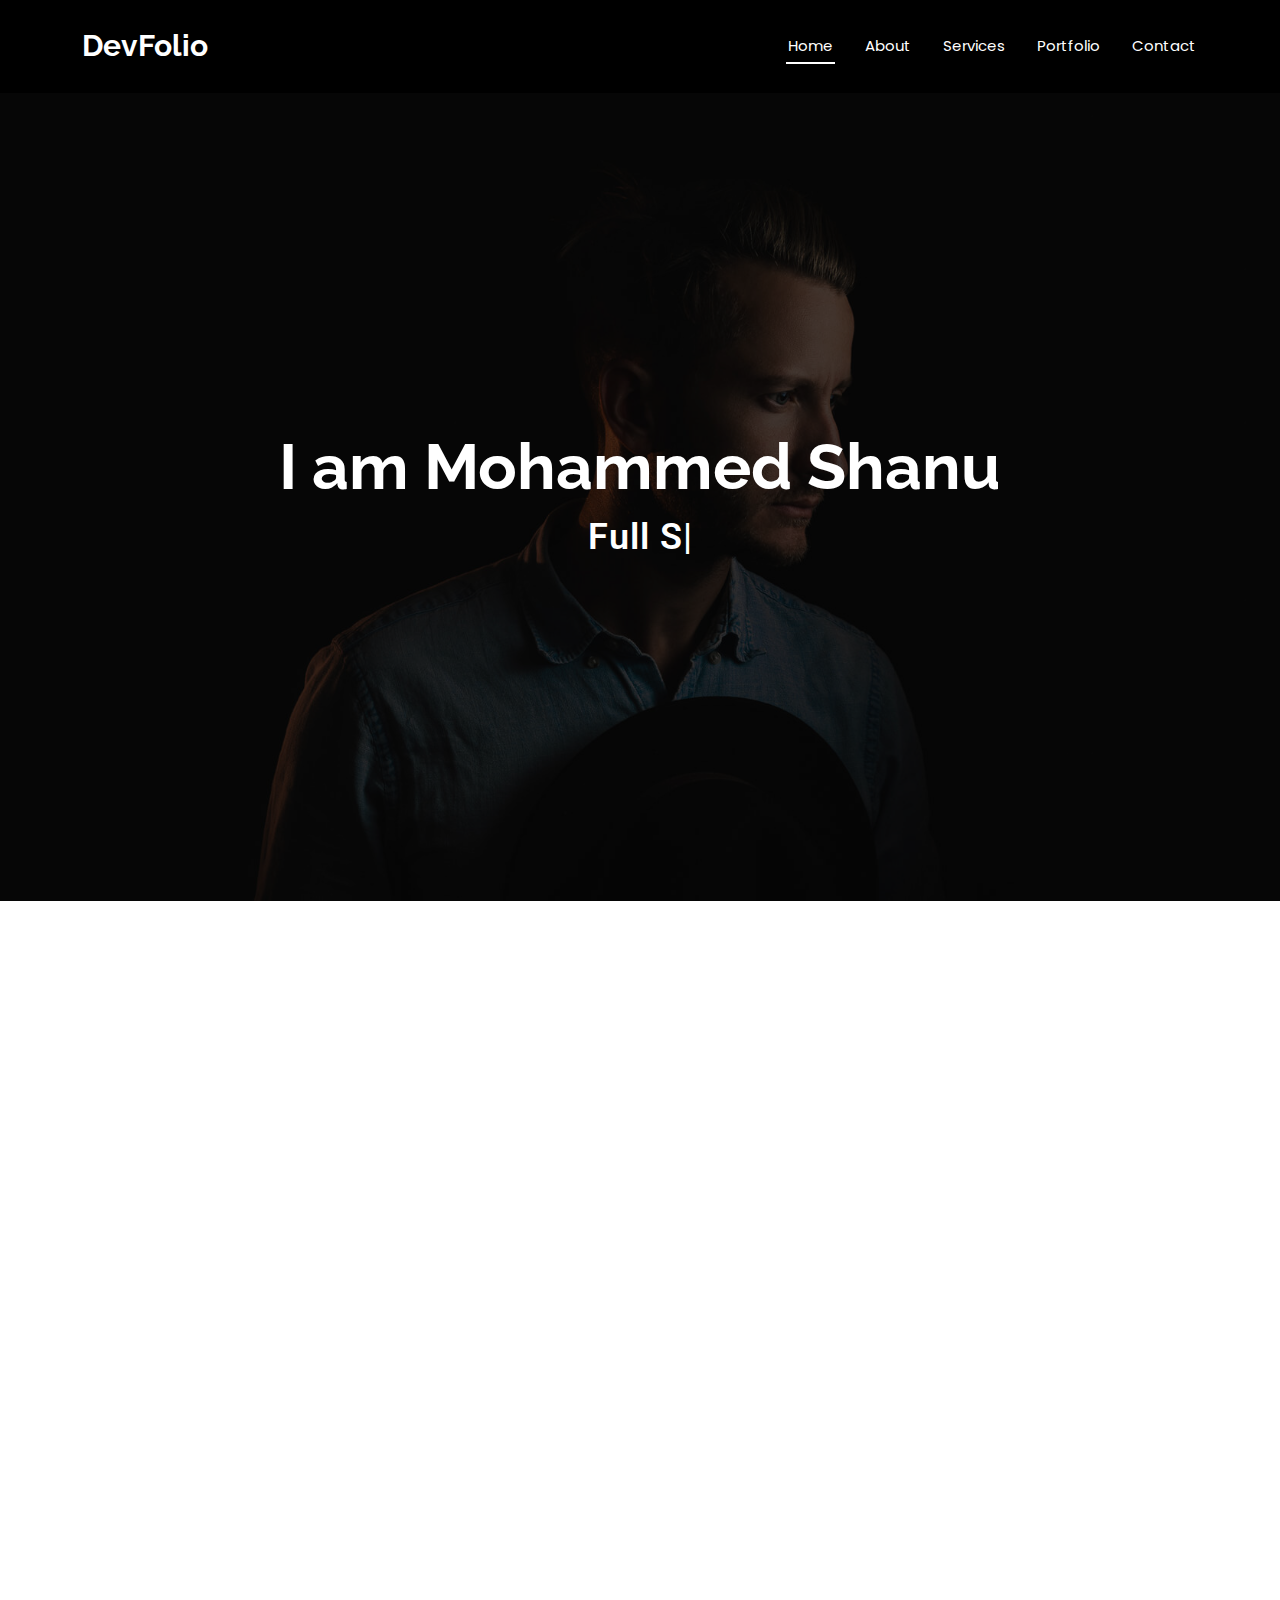
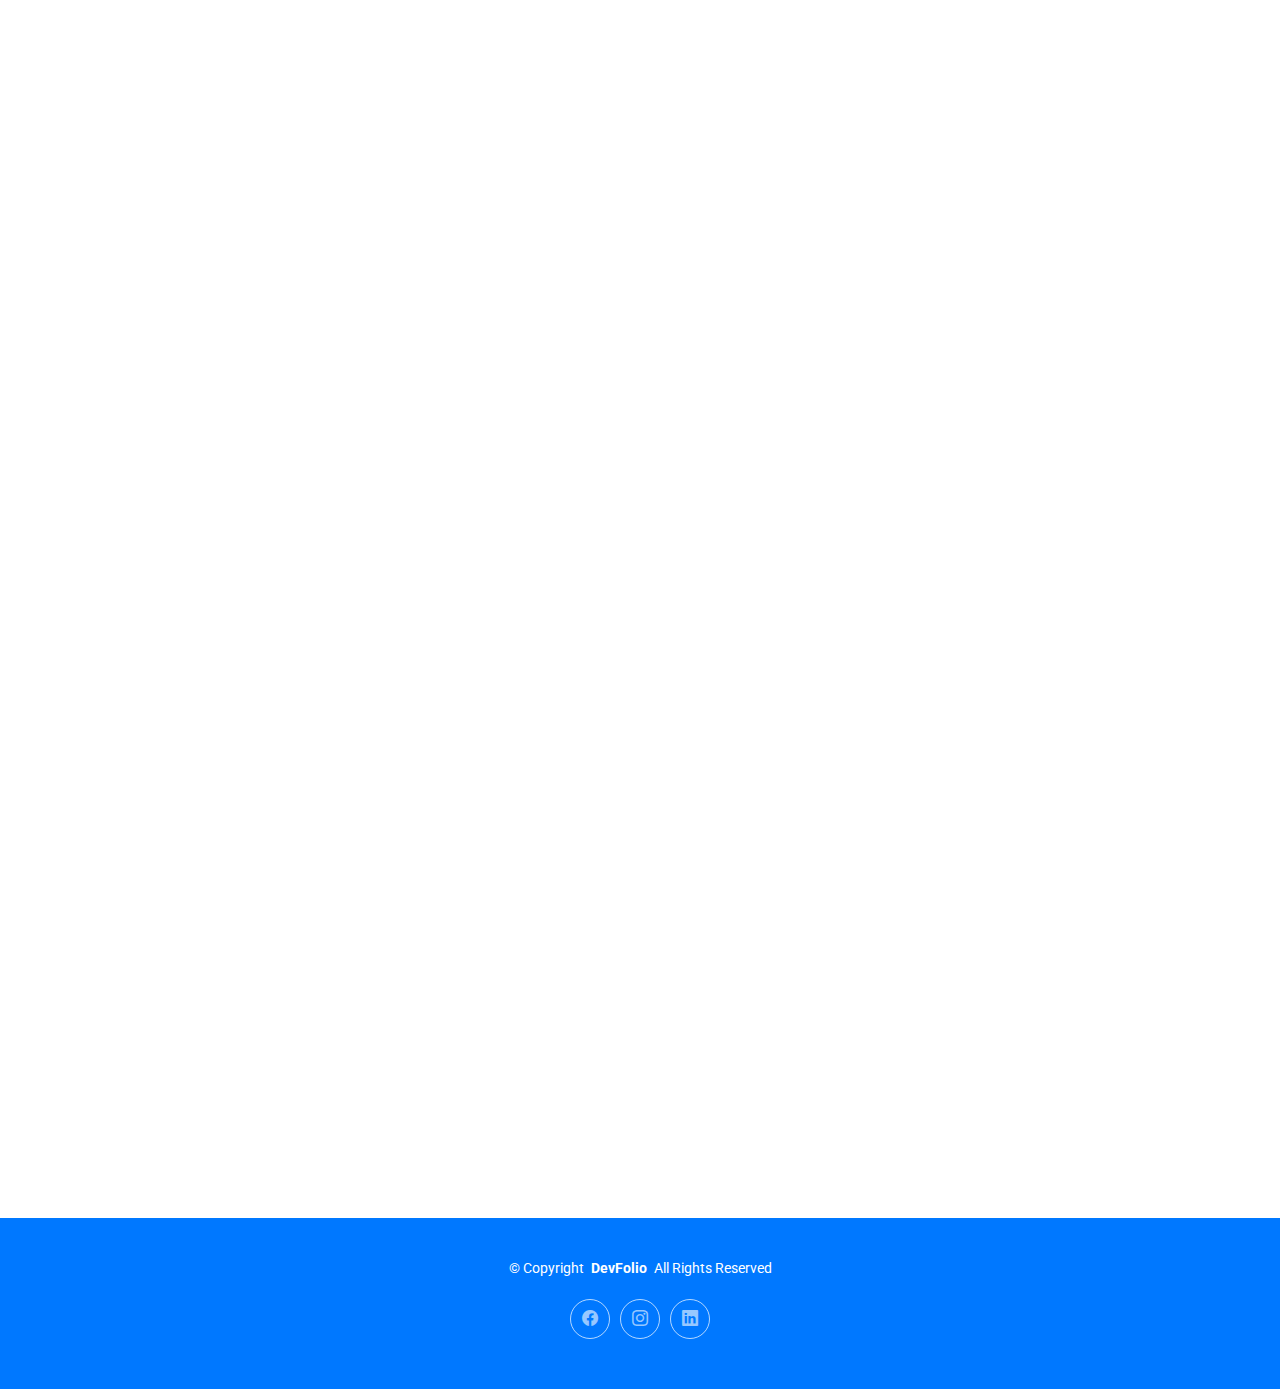
==== index.html @ 3f34b681 "Initial temp" ====
<!DOCTYPE html>
<html lang="en">

<head>
  <meta charset="utf-8">
  <meta content="width=device-width, initial-scale=1.0" name="viewport">
  <title>Index - DevFolio Bootstrap Template</title>
  <meta content="" name="description">
  <meta content="" name="keywords">

  <!-- Favicons -->
  <link href="assets/img/favicon.png" rel="icon">
  <link href="assets/img/apple-touch-icon.png" rel="apple-touch-icon">

  <!-- Fonts -->
  <link href="https://fonts.googleapis.com" rel="preconnect">
  <link href="https://fonts.gstatic.com" rel="preconnect" crossorigin>
  <link href="https://fonts.googleapis.com/css2?family=Roboto:ital,wght@0,100;0,300;0,400;0,500;0,700;0,900;1,100;1,300;1,400;1,500;1,700;1,900&family=Poppins:ital,wght@0,100;0,200;0,300;0,400;0,500;0,600;0,700;0,800;0,900;1,100;1,200;1,300;1,400;1,500;1,600;1,700;1,800;1,900&family=Raleway:ital,wght@0,100;0,200;0,300;0,400;0,500;0,600;0,700;0,800;0,900;1,100;1,200;1,300;1,400;1,500;1,600;1,700;1,800;1,900&display=swap" rel="stylesheet">

  <!-- Vendor CSS Files -->
  <link href="assets/vendor/bootstrap/css/bootstrap.min.css" rel="stylesheet">
  <link href="assets/vendor/bootstrap-icons/bootstrap-icons.css" rel="stylesheet">
  <link href="assets/vendor/aos/aos.css" rel="stylesheet">
  <link href="assets/vendor/glightbox/css/glightbox.min.css" rel="stylesheet">
  <link href="assets/vendor/swiper/swiper-bundle.min.css" rel="stylesheet">

  <!-- Main CSS File -->
  <link href="assets/css/main.css" rel="stylesheet">

  <!-- =======================================================
  * Template Name: DevFolio
  * Template URL: https://bootstrapmade.com/devfolio-bootstrap-portfolio-html-template/
  * Updated: Jun 29 2024 with Bootstrap v5.3.3
  * Author: BootstrapMade.com
  * License: https://bootstrapmade.com/license/
  ======================================================== -->
</head>

<body class="index-page">

  <header id="header" class="header d-flex align-items-center sticky-top">
    <div class="container-fluid container-xl position-relative d-flex align-items-center justify-content-between">

      <a href="index.html" class="logo d-flex align-items-center">
        <!-- Uncomment the line below if you also wish to use an image logo -->
        <!-- <img src="assets/img/logo.png" alt=""> -->
        <h1 class="sitename">DevFolio</h1>
      </a>

      <nav id="navmenu" class="navmenu">
        <ul>
          <li><a href="#hero" class="active">Home<br></a></li>
          <li><a href="#about">About</a></li>
          <li><a href="#services">Services</a></li>
          <li><a href="#portfolio">Portfolio</a></li>
          <li><a href="#contact">Contact</a></li>
        </ul>
        <i class="mobile-nav-toggle d-xl-none bi bi-list"></i>
      </nav>

    </div>
  </header>

  <main class="main">

    <!-- Hero Section -->
    <section id="hero" class="hero section dark-background">

      <img src="assets/img/hero-img.jpg" alt="" data-aos="fade-in">

      <div class="container d-flex flex-column align-items-center justify-content-center text-center" data-aos="fade-up" data-aos-delay="100">
        <h2>I am Mohammed Shanu</h2>
        <p><span class="typed" data-typed-items="Full Stack Developer"></span></p>
      </div>

    </section><!-- /Hero Section -->

   <!-- About Section -->
<section id="about" class="about section">
  <div class="container" data-aos="fade-up" data-aos-delay="100">
    <div class="row gy-4">
      <div class="col-md-6">
        <div class="row justify-content-between gy-4">
          <div class="col-lg-5">
            <img src="assets/img/profile-img.jpg" class="img-fluid" alt="">
          </div>
          <div class="col-lg-7 about-info">
            <p><strong>Name: </strong> <span>Mohammed Shanu</span></p>
            <p><strong>Profile: </strong> <span>Full Stack Developer</span></p>
            <p><strong>Email: </strong> <span>mohammedshanu742@gmail.com</span></p>
            <p><strong>Phone: </strong> <span>+966 50 291 1739</span></p>
          </div>
        </div>

        <div class="skills-content skills-animation">
          <h5>Skills</h5>

          <!-- Skills Progress Bars -->
          <div class="progress">
            <span class="skill"><span>HTML</span> <i class="val">100%</i></span>
            <div class="progress-bar-wrap">
              <div class="progress-bar" role="progressbar" aria-valuenow="100" aria-valuemin="0" aria-valuemax="100"></div>
            </div>
          </div><!-- End HTML Progress -->

          <div class="progress">
            <span class="skill"><span>CSS</span> <i class="val">90%</i></span>
            <div class="progress-bar-wrap">
              <div class="progress-bar" role="progressbar" aria-valuenow="90" aria-valuemin="0" aria-valuemax="100"></div>
            </div>
          </div><!-- End CSS Progress -->

          <div class="progress">
            <span class="skill"><span>JavaScript</span> <i class="val">90%</i></span>
            <div class="progress-bar-wrap">
              <div class="progress-bar" role="progressbar" aria-valuenow="90" aria-valuemin="0" aria-valuemax="100"></div>
            </div>
          </div><!-- End JavaScript Progress -->

          <div class="progress">
            <span class="skill"><span>Python</span> <i class="val">75%</i></span>
            <div class="progress-bar-wrap">
              <div class="progress-bar" role="progressbar" aria-valuenow="90" aria-valuemin="0" aria-valuemax="100"></div>
            </div>
          </div><!-- End JavaScript Progress -->

          <div class="progress">
            <span class="skill"><span>Node.js</span> <i class="val">80%</i></span>
            <div class="progress-bar-wrap">
              <div class="progress-bar" role="progressbar" aria-valuenow="80" aria-valuemin="0" aria-valuemax="100"></div>
            </div>
          </div><!-- End Node.js Progress -->

          <div class="progress">
            <span class="skill"><span>Express.js</span> <i class="val">85%</i></span>
            <div class="progress-bar-wrap">
              <div class="progress-bar" role="progressbar" aria-valuenow="85" aria-valuemin="0" aria-valuemax="100"></div>
            </div>
          </div><!-- End Express.js Progress -->

          <div class="progress">
            <span class="skill"><span>PostgreSQL</span> <i class="val">90%</i></span>
            <div class="progress-bar-wrap">
              <div class="progress-bar" role="progressbar" aria-valuenow="90" aria-valuemin="0" aria-valuemax="100"></div>
            </div>
          </div><!-- End PostgreSQL Progress -->

          <div class="progress">
            <span class="skill"><span>REST API</span> <i class="val">85%</i></span>
            <div class="progress-bar-wrap">
              <div class="progress-bar" role="progressbar" aria-valuenow="85" aria-valuemin="0" aria-valuemax="100"></div>
            </div>
          </div><!-- End REST API Progress -->
        </div><!-- End Skills Content -->
      </div>

      <div class="col-md-6">
        <div class="about-me">
          <h4>About me</h4>
          <p>
            I am a dedicated full-stack developer with 3 years of professional experience, specializing in web development with expertise in HTML, CSS, JavaScript, Node.js, Express.js, REST API, React.js, and PostgreSQL. My proficiency extends to programming languages including Python, Java, and JavaScript. I excel in creating robust, scalable web applications, leveraging my skills in backend development, API integration, and database management.
          </p>
          <p>
            Additionally, I possess a keen eye for web design, allowing me to create visually appealing and user-friendly interfaces. My experience in web designing complements my development skills, enabling me to deliver cohesive and engaging digital experiences. I am passionate about leveraging technology to solve complex problems and deliver innovative solutions that exceed user expectations.
          </p>
        </div>
      </div>
    </div>
  </div>
</section><!-- /About Section -->


   <!-- Resume Section -->
<section id="resume" class="resume section">

  <!-- Section Title -->
  <div class="container section-title" data-aos="fade-up">
    <h2>Resume</h2>
  </div><!-- End Section Title -->

  <div class="container">

    <div class="row">

      <div class="col-lg-6" data-aos="fade-up" data-aos-delay="100">
        <h3 class="resume-title">Summary</h3>

        <div class="resume-item pb-0">
          <h4>Mohammed Shanu</h4>
          <p><em>Passionate about crafting clean, efficient code and solving complex problems to deliver robust web applications. With a solid foundation in Python, Java, and JavaScript, I bring a versatile skill set to effectively collaborate across teams and deliver high-quality solutions.</em></p>
          <ul>
            <li>Building No. 7187, Abi Umamah Al Ansari Street, Al Sulaimaniyah District,</li>
            <li>Riyadh, KSA, Zip Code: 12242</li>
            <li>+966 50 291 1739</li>
            <li>mohammedshanu742@gmail.com</li>
          </ul>
        </div><!-- End Resume Item -->

        <h3 class="resume-title">Education</h3>
        <div class="resume-item">
          <h4>Bachelor Of Technology - Computer Science And Engineering</h4>
          <h5>2017 - 2021</h5>
          <p><em>Ilahia College Of Engineering And Technology, Kerala, India</em></p>
          <p>This educational background equipped me with a solid foundation in computer science principles, programming languages, and software development methodologies, laying the groundwork for my career in web development.</p>
        </div><!-- End Resume Item -->
      </div>

      <div class="col-lg-6" data-aos="fade-up" data-aos-delay="200">
        <h3 class="resume-title">Professional Experience</h3>
        <div class="resume-item">
          <h4>Full Stack Developer</h4>
          <h5>2021 - 2024</h5>
          <p><em>Q-Mark Technolabs, Kerala, India</em></p>
          <ul>
            <li>Automated the learning system for school and professional students.</li>
            <li>Led study material management module and automated notes access through keyword search.</li>
            <li>Created responsive web application modules for various platforms, browsers, and OS.</li>
            <li>Led the implementation of modern, user-centric designs resulting in improved user experience and increased client satisfaction.</li>
            <li>Integrated front-end applications with backend services, ensuring seamless data exchange and functional harmony, leading to streamlined workflows and enhanced functionality.</li>
          </ul>
        </div><!-- End Resume Item -->
      </div>

    </div>

  </div>

</section><!-- /Resume Section -->


    <!-- Services Section -->
    <section id="services" class="services section">

      <!-- Section Title -->
      <div class="container section-title" data-aos="fade-up">
        <h2>Services</h2>
        <p>Necessitatibus eius consequatur ex aliquid fuga eum quidem sint consectetur velit</p>
      </div><!-- End Section Title -->

      <div class="container">

        <div class="row gy-4">

          <div class="col-lg-4 col-md-6" data-aos="fade-up" data-aos-delay="100">
            <div class="service-item  position-relative">
              <div class="icon">
                <i class="bi bi-activity"></i>
              </div>
              <a href="#" class="stretched-link">
                <h3>Full Stack Web Development</h3>
              </a>
              <p>Offer complete end-to-end web development services, from frontend design to backend programming and database management.</p>
            </div>
          </div><!-- End Service Item -->

          <div class="col-lg-4 col-md-6" data-aos="fade-up" data-aos-delay="200">
            <div class="service-item position-relative">
              <div class="icon">
                <i class="bi bi-broadcast"></i>
              </div>
              <a href="#" class="stretched-link">
                <h3>Custom Web Application Development</h3>
              </a>
              <p>Develop tailored web applications based on client requirements, ensuring scalability, security, and performance.</p>
            </div>
          </div><!-- End Service Item -->

          <div class="col-lg-4 col-md-6" data-aos="fade-up" data-aos-delay="300">
            <div class="service-item position-relative">
              <div class="icon">
                <i class="bi bi-easel"></i>
              </div>
              <a href="#" class="stretched-link">
                <h3>Database Design and Management</h3>
              </a>
              <p>Create and optimize databases (e.g., PostgreSQL, MySQL) for efficient data storage, retrieval, and management in web applications.</p>
            </div>
          </div><!-- End Service Item -->

          <div class="col-lg-4 col-md-6" data-aos="fade-up" data-aos-delay="400">
            <div class="service-item position-relative">
              <div class="icon">
                <i class="bi bi-bounding-box-circles"></i>
              </div>
              <a href="#" class="stretched-link">
                <h3>Responsive Web Design</h3>
              </a>
              <p>Ensure websites are responsive and optimized for various devices and screen sizes to enhance user experience and accessibility.</p>
              <a href="#" class="stretched-link"></a>
            </div>
          </div><!-- End Service Item -->

          <div class="col-lg-4 col-md-6" data-aos="fade-up" data-aos-delay="500">
            <div class="service-item position-relative">
              <div class="icon">
                <i class="bi bi-calendar4-week"></i>
              </div>
              <a href="#" class="stretched-link">
                <h3>RESTful API Development</h3>
              </a>
              <p>Design and implement REST APIs for seamless integration between frontend and backend systems, enabling data exchange and functionality.</p>
              <a href="#" class="stretched-link"></a>
            </div>
          </div><!-- End Service Item -->

          <div class="col-lg-4 col-md-6" data-aos="fade-up" data-aos-delay="600">
            <div class="service-item position-relative">
              <div class="icon">
                <i class="bi bi-chat-square-text"></i>
              </div>
              <a href="#" class="stretched-link">
                <h3>Cloud Integration</h3>
              </a>
              <p>Integrate applications with cloud services (e.g., AWS, Google Cloud) for scalability, reliability, and cost-efficiency.</p>
              <a href="#" class="stretched-link"></a>
            </div>
          </div><!-- End Service Item -->

        </div>

      </div>

    </section><!-- /Services Section -->

   <!-- Stats Section -->
<section id="stats" class="stats section accent-background">

  <img src="assets/img/stats-bg.jpg" alt="" data-aos="fade-in">

  <div class="container position-relative" data-aos="fade-up" data-aos-delay="100">

    <div class="row gy-4">

      <div class="col-lg-3 col-md-6">
        <div class="stats-item text-center w-100 h-100">
          <span data-purecounter-start="0" data-purecounter-end="3" data-purecounter-duration="0" class="purecounter">3</span>
          <p>Years of Professional Experience</p>
        </div>
      </div><!-- End Stats Item -->

      <div class="col-lg-3 col-md-6">
        <div class="stats-item text-center w-100 h-100">
          <span data-purecounter-start="0" data-purecounter-end="10" data-purecounter-duration="0" class="purecounter">25</span>
          <p>Completed Projects</p>
        </div>
      </div><!-- End Stats Item -->

      <div class="col-lg-3 col-md-6">
        <div class="stats-item text-center w-100 h-100">
          <span data-purecounter-start="0" data-purecounter-end="5" data-purecounter-duration="0" class="purecounter">10</span>
          <p>Technologies Proficient In</p>
        </div>
      </div><!-- End Stats Item -->

      <div class="col-lg-3 col-md-6">
        <div class="stats-item text-center w-100 h-100">
          <span data-purecounter-start="0" data-purecounter-end="100" data-purecounter-duration="0" class="purecounter">50</span>
          <p>Satisfied Clients</p>
        </div>
      </div><!-- End Stats Item -->

    </div>

  </div>

</section><!-- /Stats Section -->

    <!-- Portfolio Section -->
    <section id="portfolio" class="portfolio section">

      <!-- Section Title -->
      <div class="container section-title" data-aos="fade-up">
        <h2>Portfolio</h2>
        <p>Necessitatibus eius consequatur ex aliquid fuga eum quidem sint consectetur velit</p>
      </div><!-- End Section Title -->

      <div class="container">

        <div class="isotope-layout" data-default-filter="*" data-layout="masonry" data-sort="original-order">

          <ul class="portfolio-filters isotope-filters" data-aos="fade-up" data-aos-delay="100">
            <li data-filter="*" class="filter-active">All</li>
            <li data-filter=".filter-app">Web Apps</li>
            <li data-filter=".filter-product">Static Sites</li>
          </ul><!-- End Portfolio Filters -->

          <div class="row gy-4 isotope-container" data-aos="fade-up" data-aos-delay="200">

            <div class="col-lg-4 col-md-6 portfolio-item isotope-item filter-app">
              <img src="assets/img/portfolio/app-1.jpg" class="img-fluid" alt="">
              <div class="portfolio-info">
                <h4>App 1</h4>
                <p>Travel Tracker</p>
                <a href="assets/img/portfolio/app-1.jpg" title="App 1" data-gallery="portfolio-gallery-app" class="glightbox preview-link"><i class="bi bi-zoom-in"></i></a>
                <a href="app1-details.html" title="More Details" class="details-link"><i class="bi bi-link-45deg"></i></a>

              </div>
            </div><!-- End Portfolio Item -->

            <div class="col-lg-4 col-md-6 portfolio-item isotope-item filter-product">
              <img src="assets/img/portfolio/product-1.jpg" class="img-fluid" alt="">
              <div class="portfolio-info">
                <h4>App 2</h4>
                <p>Lorem ipsum, dolor sit amet consectetur</p>
                <a href="assets/img/portfolio/product-1.jpg" title="App 2" data-gallery="portfolio-gallery-product" class="glightbox preview-link"><i class="bi bi-zoom-in"></i></a>
                <a href="app2-details.html" title="More Details" class="details-link"><i class="bi bi-link-45deg"></i></a>
              </div>
            </div><!-- End Portfolio Item -->

            <div class="col-lg-4 col-md-6 portfolio-item isotope-item filter-branding">
              <img src="assets/img/portfolio/branding-1.jpg" class="img-fluid" alt="">
              <div class="portfolio-info">
                <h4>App 3</h4>
                <p>Lorem ipsum, dolor sit amet consectetur</p>
                <a href="assets/img/portfolio/branding-1.jpg" title="App 3" data-gallery="portfolio-gallery-branding" class="glightbox preview-link"><i class="bi bi-zoom-in"></i></a>
                <a href="portfolio-details.html" title="More Details" class="details-link"><i class="bi bi-link-45deg"></i></a>
              </div>
            </div><!-- End Portfolio Item -->

            <div class="col-lg-4 col-md-6 portfolio-item isotope-item filter-books">
              <img src="assets/img/portfolio/books-1.jpg" class="img-fluid" alt="">
              <div class="portfolio-info">
                <h4>App 4</h4>
                <p>Lorem ipsum, dolor sit amet consectetur</p>
                <a href="assets/img/portfolio/books-1.jpg" title="App 4" data-gallery="portfolio-gallery-book" class="glightbox preview-link"><i class="bi bi-zoom-in"></i></a>
                <a href="portfolio-details.html" title="More Details" class="details-link"><i class="bi bi-link-45deg"></i></a>
              </div>
            </div><!-- End Portfolio Item -->

            <div class="col-lg-4 col-md-6 portfolio-item isotope-item filter-app">
              <img src="assets/img/portfolio/app-2.jpg" class="img-fluid" alt="">
              <div class="portfolio-info">
                <h4>App 5</h4>
                <p>Lorem ipsum, dolor sit amet consectetur</p>
                <a href="assets/img/portfolio/app-2.jpg" title="App 5" data-gallery="portfolio-gallery-app" class="glightbox preview-link"><i class="bi bi-zoom-in"></i></a>
                <a href="portfolio-details.html" title="More Details" class="details-link"><i class="bi bi-link-45deg"></i></a>
              </div>
            </div><!-- End Portfolio Item -->

            <div class="col-lg-4 col-md-6 portfolio-item isotope-item filter-product">
              <img src="assets/img/portfolio/product-2.jpg" class="img-fluid" alt="">
              <div class="portfolio-info">
                <h4>App 6</h4>
                <p>Lorem ipsum, dolor sit amet consectetur</p>
                <a href="assets/img/portfolio/product-2.jpg" title="App 6" data-gallery="portfolio-gallery-product" class="glightbox preview-link"><i class="bi bi-zoom-in"></i></a>
                <a href="portfolio-details.html" title="More Details" class="details-link"><i class="bi bi-link-45deg"></i></a>
              </div>
            </div><!-- End Portfolio Item -->

            <div class="col-lg-4 col-md-6 portfolio-item isotope-item filter-branding">
              <img src="assets/img/portfolio/branding-2.jpg" class="img-fluid" alt="">
              <div class="portfolio-info">
                <h4>App 7</h4>
                <p>Lorem ipsum, dolor sit amet consectetur</p>
                <a href="assets/img/portfolio/branding-2.jpg" title="App 7" data-gallery="portfolio-gallery-branding" class="glightbox preview-link"><i class="bi bi-zoom-in"></i></a>
                <a href="portfolio-details.html" title="More Details" class="details-link"><i class="bi bi-link-45deg"></i></a>
              </div>
            </div><!-- End Portfolio Item -->

            <div class="col-lg-4 col-md-6 portfolio-item isotope-item filter-books">
              <img src="assets/img/portfolio/books-2.jpg" class="img-fluid" alt="">
              <div class="portfolio-info">
                <h4>App 8</h4>
                <p>Lorem ipsum, dolor sit amet consectetur</p>
                <a href="assets/img/portfolio/books-2.jpg" title="App 8" data-gallery="portfolio-gallery-book" class="glightbox preview-link"><i class="bi bi-zoom-in"></i></a>
                <a href="portfolio-details.html" title="More Details" class="details-link"><i class="bi bi-link-45deg"></i></a>
              </div>
            </div><!-- End Portfolio Item -->

            <div class="col-lg-4 col-md-6 portfolio-item isotope-item filter-app">
              <img src="assets/img/portfolio/app-3.jpg" class="img-fluid" alt="">
              <div class="portfolio-info">
                <h4>App 9</h4>
                <p>Lorem ipsum, dolor sit amet consectetur</p>
                <a href="assets/img/portfolio/app-3.jpg" title="App 9" data-gallery="portfolio-gallery-app" class="glightbox preview-link"><i class="bi bi-zoom-in"></i></a>
                <a href="portfolio-details.html" title="More Details" class="details-link"><i class="bi bi-link-45deg"></i></a>
              </div>
            </div><!-- End Portfolio Item -->

          </div><!-- End Portfolio Container -->

        </div>

      </div>

    </section><!-- /Portfolio Section -->


   <!-- Contact Section -->
<section id="contact" class="contact section">

  <!-- Section Title -->
  <div class="container section-title" data-aos="fade-up">
    <h2>Contact Me</h2>
  </div><!-- End Section Title -->

  <div class="container" data-aos="fade-up" data-aos-delay="100">

    <div class="info-wrap" data-aos="fade-up" data-aos-delay="200">
      <div class="row gy-5">

        <div class="col-lg-4">
          <div class="info-item d-flex align-items-center">
            <i class="bi bi-geo-alt flex-shrink-0"></i>
            <div>
              <h3>Location</h3>
              <p>Riyadh, Saudi Arabia</p>
            </div>
          </div>
        </div><!-- End Info Item -->

        <div class="col-lg-4">
          <div class="info-item d-flex align-items-center">
            <i class="bi bi-telephone flex-shrink-0"></i>
            <div>
              <h3>Phone</h3>
              <p>+966 50 291 1739</p>
            </div>
          </div>
        </div><!-- End Info Item -->

        <div class="col-lg-4">
          <div class="info-item d-flex align-items-center">
            <i class="bi bi-envelope flex-shrink-0"></i>
            <div>
              <h3>Email</h3>
              <p>mohammedshanu742@gmail.com</p>
            </div>
          </div>
        </div><!-- End Info Item -->

      </div>
    </div>

    <!-- Contact Form -->
    <form action="https://formspree.io/f/xgvwvrkp" method="POST" class="contact-form">
      <div class="row gy-4">

        <div class="col-md-6">
          <input type="text" name="name" class="form-control" placeholder="Your Name" required="">
        </div>

        <div class="col-md-6">
          <input type="email" class="form-control" name="email" placeholder="Your Email" required="">
        </div>

        <div class="col-md-12">
          <input type="text" class="form-control" name="subject" placeholder="Subject" required="">
        </div>

        <div class="col-md-12">
          <textarea class="form-control" name="message" rows="6" placeholder="Message" required=""></textarea>
        </div>

        <div class="col-md-12 text-center">
          <div class="loading">Loading</div>
          <div class="error-message"></div>
          <div class="sent-message">Your message has been sent. Thank you!</div>

          <button type="submit">Send Message</button>
        </div>

      </div>
    </form><!-- End Contact Form -->

  </div>

</section><!-- /Contact Section -->


  </main>

  <footer id="footer" class="footer accent-background">

    <div class="container">
      <div class="copyright text-center ">
        <p>© <span>Copyright</span> <strong class="px-1 sitename">DevFolio</strong> <span>All Rights Reserved</span></p>
      </div>
      <div class="social-links d-flex justify-content-center">
        <a href=""><i class="bi bi-facebook"></i></a>
        <a href="https://www.instagram.com/mhd_shanu_/?hl=en"><i class="bi bi-instagram"></i></a>
        <a href=""><i class="bi bi-linkedin"></i></a>
      </div>
      <div class="credits">
        <!-- All the links in the footer should remain intact. -->
        <!-- You can delete the links only if you've purchased the pro version. -->
        <!-- Licensing information: https://bootstrapmade.com/license/ -->
        <!-- Purchase the pro version with working PHP/AJAX contact form: [buy-url] -->
      </div>
    </div>

  </footer>

  <!-- Scroll Top -->
  <a href="#" id="scroll-top" class="scroll-top d-flex align-items-center justify-content-center"><i class="bi bi-arrow-up-short"></i></a>

  <!-- Preloader -->
  <div id="preloader"></div>

  <!-- Vendor JS Files -->
  <script src="assets/vendor/bootstrap/js/bootstrap.bundle.min.js"></script>
  <script src="assets/vendor/php-email-form/validate.js"></script>
  <script src="assets/vendor/aos/aos.js"></script>
  <script src="assets/vendor/typed.js/typed.umd.js"></script>
  <script src="assets/vendor/waypoints/noframework.waypoints.js"></script>
  <script src="assets/vendor/purecounter/purecounter_vanilla.js"></script>
  <script src="assets/vendor/glightbox/js/glightbox.min.js"></script>
  <script src="assets/vendor/imagesloaded/imagesloaded.pkgd.min.js"></script>
  <script src="assets/vendor/isotope-layout/isotope.pkgd.min.js"></script>
  <script src="assets/vendor/swiper/swiper-bundle.min.js"></script>

  <!-- Main JS File -->
  <script src="assets/js/main.js"></script>

</body>

</html>
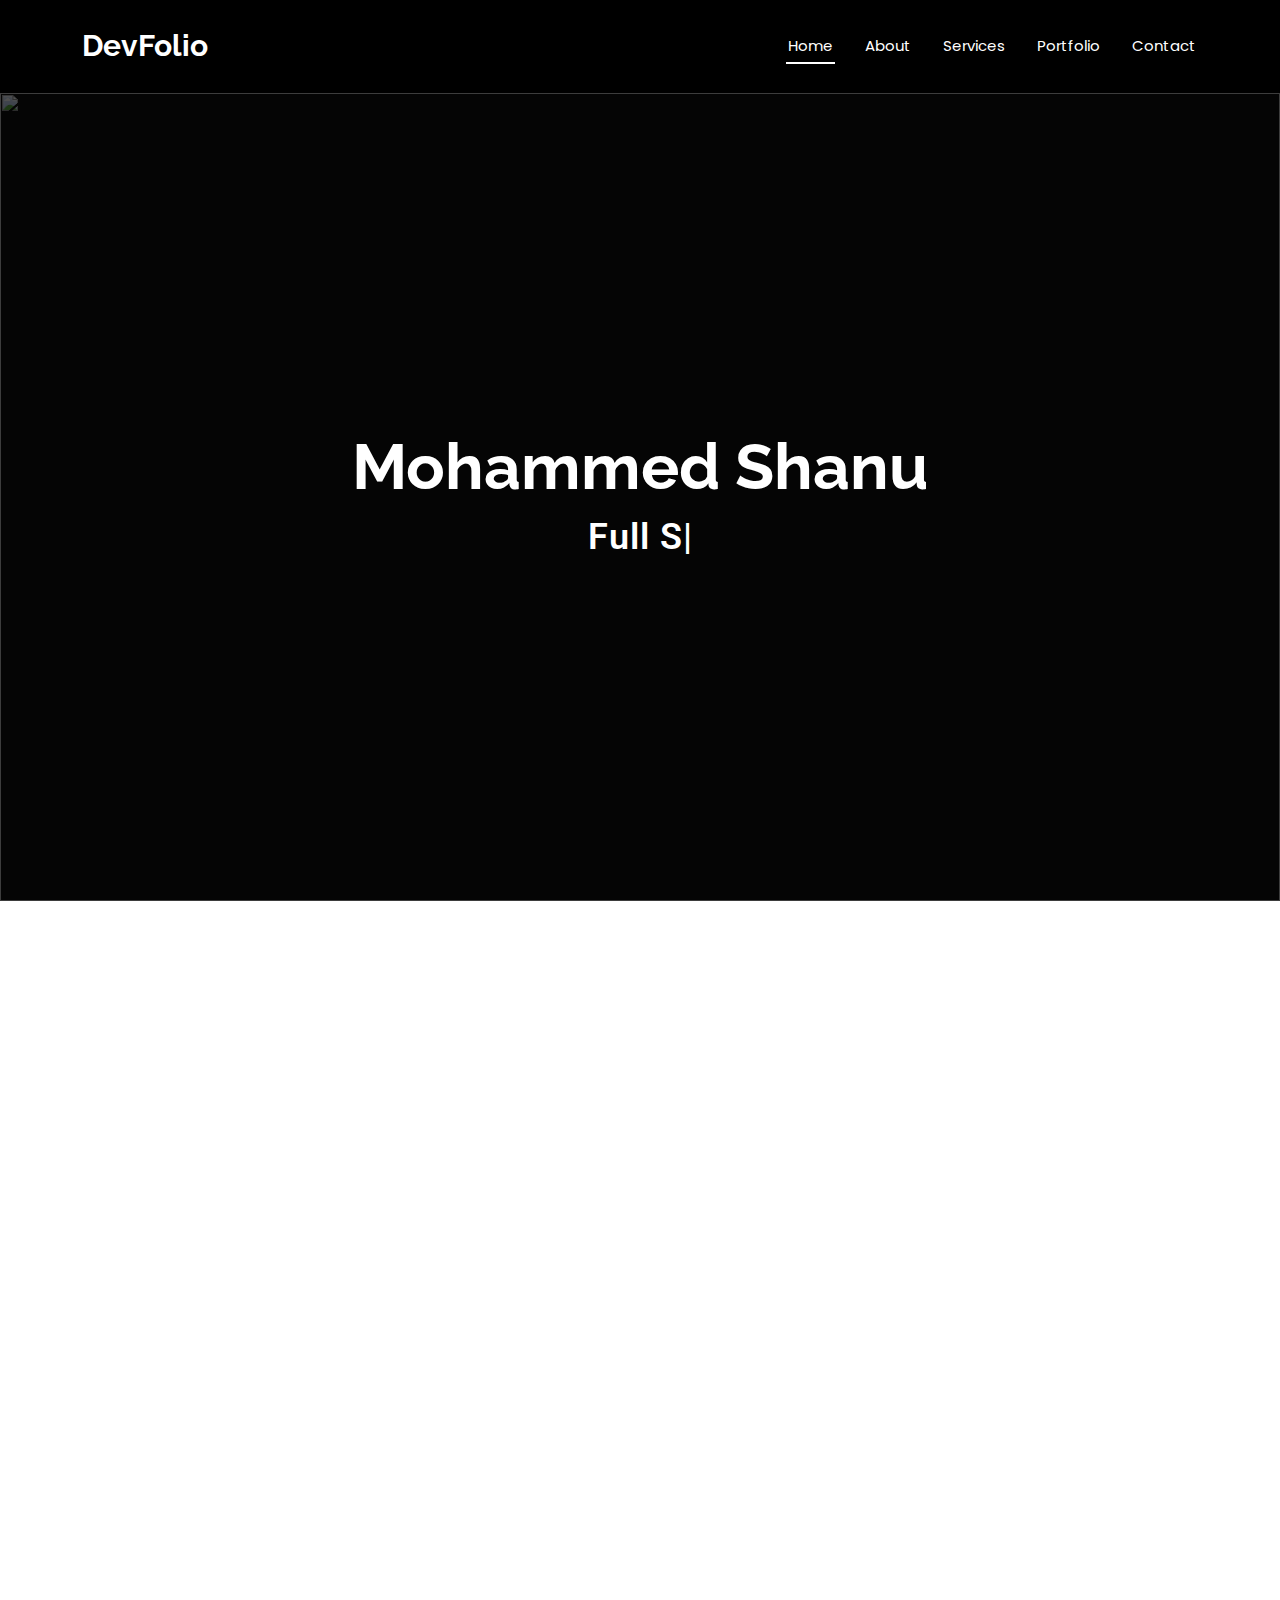
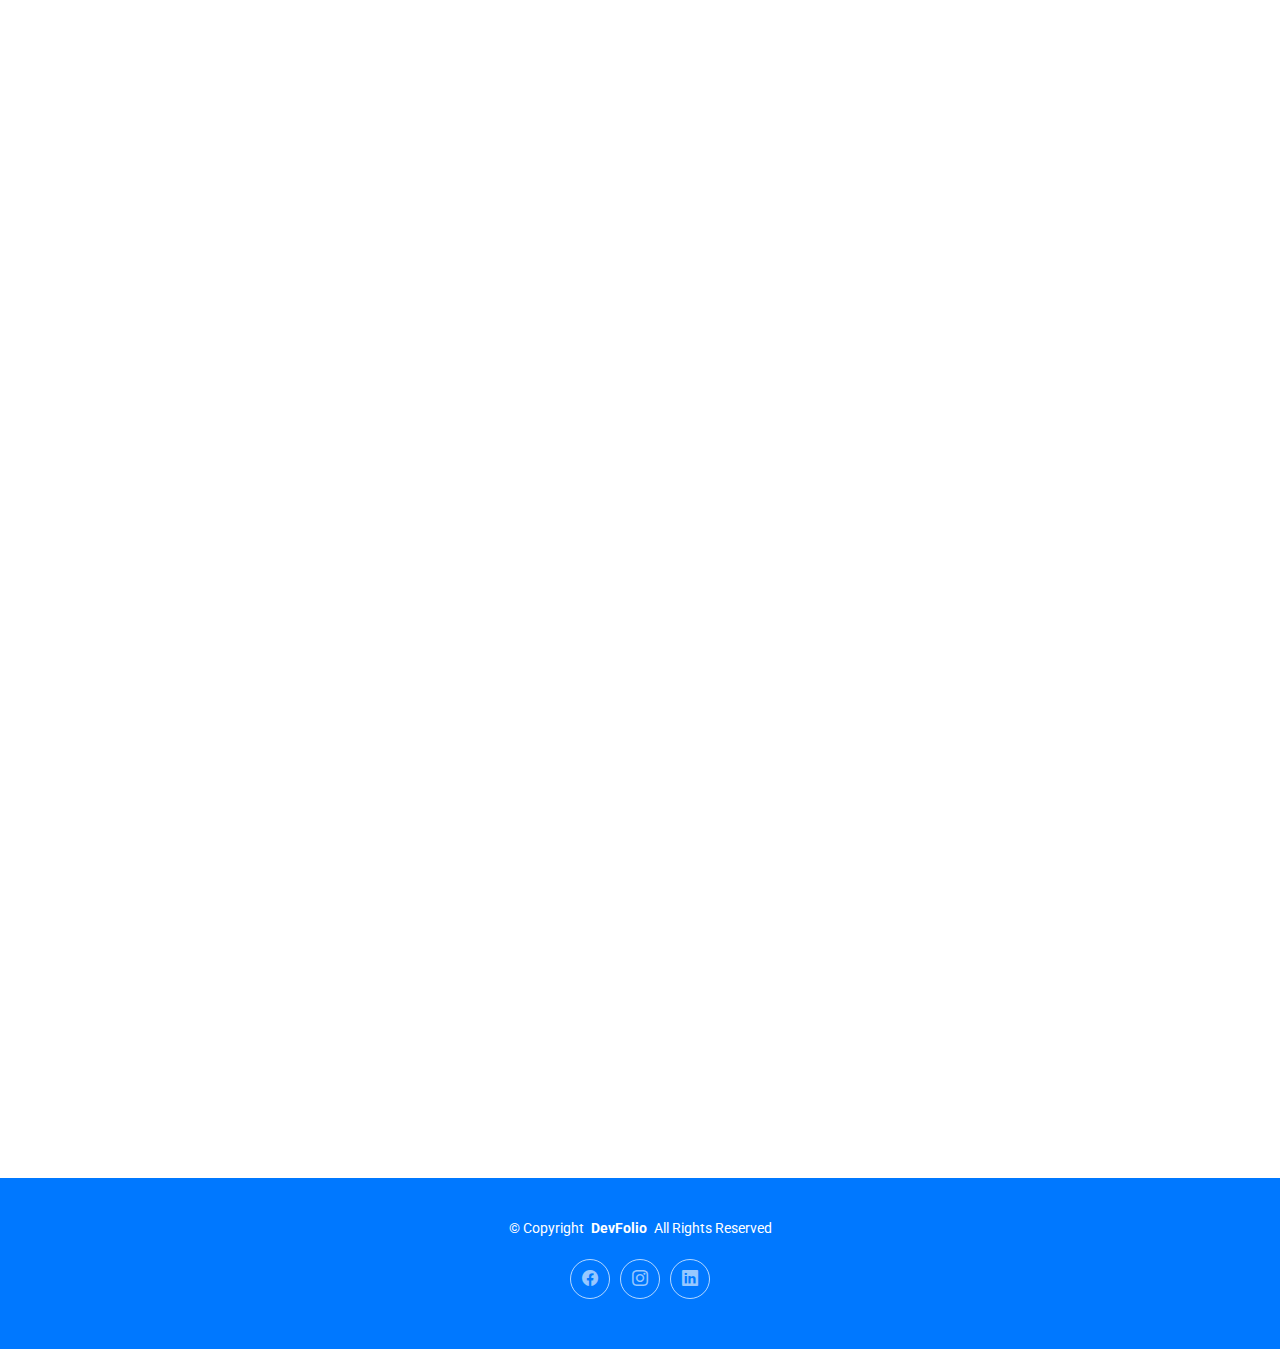
==== commit 3f8c8b48: "Designed and structured" ====
--- a/index.html
+++ b/index.html
@@ -49,14 +49,14 @@
 
       <nav id="navmenu" class="navmenu">
         <ul>
-          <li><a href="#hero" class="active">Home<br></a></li>
-          <li><a href="#about">About</a></li>
-          <li><a href="#services">Services</a></li>
-          <li><a href="#portfolio">Portfolio</a></li>
-          <li><a href="#contact">Contact</a></li>
+            <li><a href="index.html#hero" class="active">Home<br></a></li>
+            <li><a href="index.html#about">About</a></li>
+            <li><a href="index.html#services">Services</a></li>
+            <li><a href="index.html#portfolio">Portfolio</a></li>
+            <li><a href="index.html#contact">Contact</a></li>
         </ul>
         <i class="mobile-nav-toggle d-xl-none bi bi-list"></i>
-      </nav>
+    </nav>
 
     </div>
   </header>
@@ -66,10 +66,10 @@
     <!-- Hero Section -->
     <section id="hero" class="hero section dark-background">
 
-      <img src="assets/img/hero-img.jpg" alt="" data-aos="fade-in">
+      <img src="assets/img/code.jpg" alt="" data-aos="fade-in">
 
       <div class="container d-flex flex-column align-items-center justify-content-center text-center" data-aos="fade-up" data-aos-delay="100">
-        <h2>I am Mohammed Shanu</h2>
+        <h2>Mohammed Shanu</h2>
         <p><span class="typed" data-typed-items="Full Stack Developer"></span></p>
       </div>
 
@@ -82,7 +82,7 @@
       <div class="col-md-6">
         <div class="row justify-content-between gy-4">
           <div class="col-lg-5">
-            <img src="assets/img/profile-img.jpg" class="img-fluid" alt="">
+            <img src="assets/img/Me.png" class="img-fluid" alt="">
           </div>
           <div class="col-lg-7 about-info">
             <p><strong>Name: </strong> <span>Mohammed Shanu</span></p>
@@ -112,6 +112,13 @@
 
           <div class="progress">
             <span class="skill"><span>JavaScript</span> <i class="val">90%</i></span>
+            <div class="progress-bar-wrap">
+              <div class="progress-bar" role="progressbar" aria-valuenow="90" aria-valuemin="0" aria-valuemax="100"></div>
+            </div>
+          </div><!-- End JavaScript Progress -->
+
+          <div class="progress">
+            <span class="skill"><span>React.js</span> <i class="val">75%</i></span>
             <div class="progress-bar-wrap">
               <div class="progress-bar" role="progressbar" aria-valuenow="90" aria-valuemin="0" aria-valuemax="100"></div>
             </div>
@@ -340,21 +347,21 @@
 
       <div class="col-lg-3 col-md-6">
         <div class="stats-item text-center w-100 h-100">
-          <span data-purecounter-start="0" data-purecounter-end="10" data-purecounter-duration="0" class="purecounter">25</span>
+          <span data-purecounter-start="0" data-purecounter-end="20" data-purecounter-duration="0" class="purecounter">25</span>
           <p>Completed Projects</p>
         </div>
       </div><!-- End Stats Item -->
 
       <div class="col-lg-3 col-md-6">
         <div class="stats-item text-center w-100 h-100">
-          <span data-purecounter-start="0" data-purecounter-end="5" data-purecounter-duration="0" class="purecounter">10</span>
+          <span data-purecounter-start="0" data-purecounter-end="10" data-purecounter-duration="0" class="purecounter">10</span>
           <p>Technologies Proficient In</p>
         </div>
       </div><!-- End Stats Item -->
 
       <div class="col-lg-3 col-md-6">
         <div class="stats-item text-center w-100 h-100">
-          <span data-purecounter-start="0" data-purecounter-end="100" data-purecounter-duration="0" class="purecounter">50</span>
+          <span data-purecounter-start="0" data-purecounter-end="25" data-purecounter-duration="0" class="purecounter">50</span>
           <p>Satisfied Clients</p>
         </div>
       </div><!-- End Stats Item -->
@@ -371,7 +378,6 @@
       <!-- Section Title -->
       <div class="container section-title" data-aos="fade-up">
         <h2>Portfolio</h2>
-        <p>Necessitatibus eius consequatur ex aliquid fuga eum quidem sint consectetur velit</p>
       </div><!-- End Section Title -->
 
       <div class="container">
@@ -387,93 +393,93 @@
           <div class="row gy-4 isotope-container" data-aos="fade-up" data-aos-delay="200">
 
             <div class="col-lg-4 col-md-6 portfolio-item isotope-item filter-app">
-              <img src="assets/img/portfolio/app-1.jpg" class="img-fluid" alt="">
+              <img src="assets/img/portfolio/travel tracker.png" class="img-fluid" alt="">
               <div class="portfolio-info">
                 <h4>App 1</h4>
                 <p>Travel Tracker</p>
-                <a href="assets/img/portfolio/app-1.jpg" title="App 1" data-gallery="portfolio-gallery-app" class="glightbox preview-link"><i class="bi bi-zoom-in"></i></a>
+                <a href="assets/img/portfolio/travel tracker.png" title="Travel Tracker" data-gallery="portfolio-gallery-app" class="glightbox preview-link"><i class="bi bi-zoom-in"></i></a>
                 <a href="app1-details.html" title="More Details" class="details-link"><i class="bi bi-link-45deg"></i></a>
 
               </div>
             </div><!-- End Portfolio Item -->
 
             <div class="col-lg-4 col-md-6 portfolio-item isotope-item filter-product">
-              <img src="assets/img/portfolio/product-1.jpg" class="img-fluid" alt="">
+              <img src="assets/img/portfolio/Simon Game.png" class="img-fluid" alt="">
               <div class="portfolio-info">
                 <h4>App 2</h4>
-                <p>Lorem ipsum, dolor sit amet consectetur</p>
-                <a href="assets/img/portfolio/product-1.jpg" title="App 2" data-gallery="portfolio-gallery-product" class="glightbox preview-link"><i class="bi bi-zoom-in"></i></a>
+                <p>The Simon Game</p>
+                <a href="assets/img/portfolio/Simon Game.png" title="The Simon Game" data-gallery="portfolio-gallery-product" class="glightbox preview-link"><i class="bi bi-zoom-in"></i></a>
                 <a href="app2-details.html" title="More Details" class="details-link"><i class="bi bi-link-45deg"></i></a>
               </div>
             </div><!-- End Portfolio Item -->
 
-            <div class="col-lg-4 col-md-6 portfolio-item isotope-item filter-branding">
-              <img src="assets/img/portfolio/branding-1.jpg" class="img-fluid" alt="">
+            <div class="col-lg-4 col-md-6 portfolio-item isotope-item filter-app">
+              <img src="assets/img/portfolio/Metro Mayhem.png" class="img-fluid" alt="">
               <div class="portfolio-info">
                 <h4>App 3</h4>
-                <p>Lorem ipsum, dolor sit amet consectetur</p>
-                <a href="assets/img/portfolio/branding-1.jpg" title="App 3" data-gallery="portfolio-gallery-branding" class="glightbox preview-link"><i class="bi bi-zoom-in"></i></a>
-                <a href="portfolio-details.html" title="More Details" class="details-link"><i class="bi bi-link-45deg"></i></a>
-              </div>
-            </div><!-- End Portfolio Item -->
-
-            <div class="col-lg-4 col-md-6 portfolio-item isotope-item filter-books">
-              <img src="assets/img/portfolio/books-1.jpg" class="img-fluid" alt="">
+                <p>Metro Mayhem</p>
+                <a href="assets/img/portfolio/Metro Mayhem.png" title="Metro Mayhem" data-gallery="portfolio-gallery-branding" class="glightbox preview-link"><i class="bi bi-zoom-in"></i></a>
+                <a href="app3-details.html" title="More Details" class="details-link"><i class="bi bi-link-45deg"></i></a>
+              </div>
+            </div><!-- End Portfolio Item -->
+
+            <div class="col-lg-4 col-md-6 portfolio-item isotope-item filter-app">
+              <img src="assets/img/portfolio/Apps/Literary Realm/thumbnail.png" class="img-fluid" alt="">
               <div class="portfolio-info">
                 <h4>App 4</h4>
-                <p>Lorem ipsum, dolor sit amet consectetur</p>
-                <a href="assets/img/portfolio/books-1.jpg" title="App 4" data-gallery="portfolio-gallery-book" class="glightbox preview-link"><i class="bi bi-zoom-in"></i></a>
-                <a href="portfolio-details.html" title="More Details" class="details-link"><i class="bi bi-link-45deg"></i></a>
+                <p>Literary Realm</p>
+                <a href="assets/img/portfolio/Apps/Literary Realm/thumbnail.png" title="Literary Realm" data-gallery="portfolio-gallery-book" class="glightbox preview-link"><i class="bi bi-zoom-in"></i></a>
+                <a href="app4-details.html" title="More Details" class="details-link"><i class="bi bi-link-45deg"></i></a>
               </div>
             </div><!-- End Portfolio Item -->
 
             <div class="col-lg-4 col-md-6 portfolio-item isotope-item filter-app">
-              <img src="assets/img/portfolio/app-2.jpg" class="img-fluid" alt="">
+              <img src="assets/img/portfolio/Whisper Quest.png" class="img-fluid" alt="">
               <div class="portfolio-info">
                 <h4>App 5</h4>
-                <p>Lorem ipsum, dolor sit amet consectetur</p>
-                <a href="assets/img/portfolio/app-2.jpg" title="App 5" data-gallery="portfolio-gallery-app" class="glightbox preview-link"><i class="bi bi-zoom-in"></i></a>
-                <a href="portfolio-details.html" title="More Details" class="details-link"><i class="bi bi-link-45deg"></i></a>
+                <p>Whisper Quest</p>
+                <a href="assets/img/portfolio/Whisper Quest.png" title="Whisper Quest" data-gallery="portfolio-gallery-app" class="glightbox preview-link"><i class="bi bi-zoom-in"></i></a>
+                <a href="app5-details.html" title="More Details" class="details-link"><i class="bi bi-link-45deg"></i></a>
+              </div>
+            </div><!-- End Portfolio Item -->
+
+            <div class="col-lg-4 col-md-6 portfolio-item isotope-item filter-app">
+              <img src="assets/img/portfolio/GiggleHub.png" class="img-fluid" alt="">
+              <div class="portfolio-info">
+                <h4>App 6</h4>
+                <p>GiggleHub</p>
+                <a href="assets/img/portfolio/GiggleHub.png" title="GiggleHub" data-gallery="portfolio-gallery-product" class="glightbox preview-link"><i class="bi bi-zoom-in"></i></a>
+                <a href="app6-details.html" title="More Details" class="details-link"><i class="bi bi-link-45deg"></i></a>
+              </div>
+            </div><!-- End Portfolio Item -->
+
+            <div class="col-lg-4 col-md-6 portfolio-item isotope-item filter-app">
+              <img src="assets/img/portfolio/Apps/EpicBlog/thumbnail.png" class="img-fluid" alt="">
+              <div class="portfolio-info">
+                <h4>App 7</h4>
+                <p>Epic Blog</p>
+                <a href="assets/img/portfolio/Apps/EpicBlog/thumbnail.png" title="Epic Blog" data-gallery="portfolio-gallery-branding" class="glightbox preview-link"><i class="bi bi-zoom-in"></i></a>
+                <a href="app7-details.html" title="More Details" class="details-link"><i class="bi bi-link-45deg"></i></a>
+              </div>
+            </div><!-- End Portfolio Item -->
+
+            <div class="col-lg-4 col-md-6 portfolio-item isotope-item filter-app">
+              <img src="assets/img/portfolio/todoList.png" class="img-fluid" alt="">
+              <div class="portfolio-info">
+                <h4>App 8</h4>
+                <p>todo_List</p>
+                <a href="assets/img/portfolio/todoList.png" title="todoList" data-gallery="portfolio-gallery-book" class="glightbox preview-link"><i class="bi bi-zoom-in"></i></a>
+                <a href="app8-details.html" title="More Details" class="details-link"><i class="bi bi-link-45deg"></i></a>
               </div>
             </div><!-- End Portfolio Item -->
 
             <div class="col-lg-4 col-md-6 portfolio-item isotope-item filter-product">
-              <img src="assets/img/portfolio/product-2.jpg" class="img-fluid" alt="">
-              <div class="portfolio-info">
-                <h4>App 6</h4>
-                <p>Lorem ipsum, dolor sit amet consectetur</p>
-                <a href="assets/img/portfolio/product-2.jpg" title="App 6" data-gallery="portfolio-gallery-product" class="glightbox preview-link"><i class="bi bi-zoom-in"></i></a>
-                <a href="portfolio-details.html" title="More Details" class="details-link"><i class="bi bi-link-45deg"></i></a>
-              </div>
-            </div><!-- End Portfolio Item -->
-
-            <div class="col-lg-4 col-md-6 portfolio-item isotope-item filter-branding">
-              <img src="assets/img/portfolio/branding-2.jpg" class="img-fluid" alt="">
-              <div class="portfolio-info">
-                <h4>App 7</h4>
-                <p>Lorem ipsum, dolor sit amet consectetur</p>
-                <a href="assets/img/portfolio/branding-2.jpg" title="App 7" data-gallery="portfolio-gallery-branding" class="glightbox preview-link"><i class="bi bi-zoom-in"></i></a>
-                <a href="portfolio-details.html" title="More Details" class="details-link"><i class="bi bi-link-45deg"></i></a>
-              </div>
-            </div><!-- End Portfolio Item -->
-
-            <div class="col-lg-4 col-md-6 portfolio-item isotope-item filter-books">
-              <img src="assets/img/portfolio/books-2.jpg" class="img-fluid" alt="">
-              <div class="portfolio-info">
-                <h4>App 8</h4>
-                <p>Lorem ipsum, dolor sit amet consectetur</p>
-                <a href="assets/img/portfolio/books-2.jpg" title="App 8" data-gallery="portfolio-gallery-book" class="glightbox preview-link"><i class="bi bi-zoom-in"></i></a>
-                <a href="portfolio-details.html" title="More Details" class="details-link"><i class="bi bi-link-45deg"></i></a>
-              </div>
-            </div><!-- End Portfolio Item -->
-
-            <div class="col-lg-4 col-md-6 portfolio-item isotope-item filter-app">
-              <img src="assets/img/portfolio/app-3.jpg" class="img-fluid" alt="">
+              <img src="assets/img/portfolio/Beatbox.png" class="img-fluid" alt="">
               <div class="portfolio-info">
                 <h4>App 9</h4>
-                <p>Lorem ipsum, dolor sit amet consectetur</p>
-                <a href="assets/img/portfolio/app-3.jpg" title="App 9" data-gallery="portfolio-gallery-app" class="glightbox preview-link"><i class="bi bi-zoom-in"></i></a>
-                <a href="portfolio-details.html" title="More Details" class="details-link"><i class="bi bi-link-45deg"></i></a>
+                <p>BeatBox 🥁 Odyssey</p>
+                <a href="assets/img/portfolio/Beatbox.png" title="Beatbox Odyssey" data-gallery="portfolio-gallery-app" class="glightbox preview-link"><i class="bi bi-zoom-in"></i></a>
+                <a href="app9-details.html" title="More Details" class="details-link"><i class="bi bi-link-45deg"></i></a>
               </div>
             </div><!-- End Portfolio Item -->
 
--- a/assets/css/main.css
+++ b/assets/css/main.css
@@ -1002,9 +1002,12 @@
   }
 }
 
-.portfolio .portfolio-item {
-  position: relative;
-}
+.portfolio-item img {
+  width: 100%; /* Set the width to 100% to make it responsive */
+  height: 250px; /* Set a fixed height */
+  object-fit: cover; /* Ensures the aspect ratio is maintained */
+}
+
 
 .portfolio .portfolio-item .portfolio-info {
   opacity: 0;
@@ -1625,4 +1628,11 @@
 --------------------------------------------------------------*/
 .starter-section {
   /* Add your styles here */
-}+}
+
+.fixed-size {
+  width: 650px;  /* Fixed width */
+  height: 650px; /* Fixed height */
+  object-fit: cover; /* Ensure the image covers the specified dimensions */
+}
+
